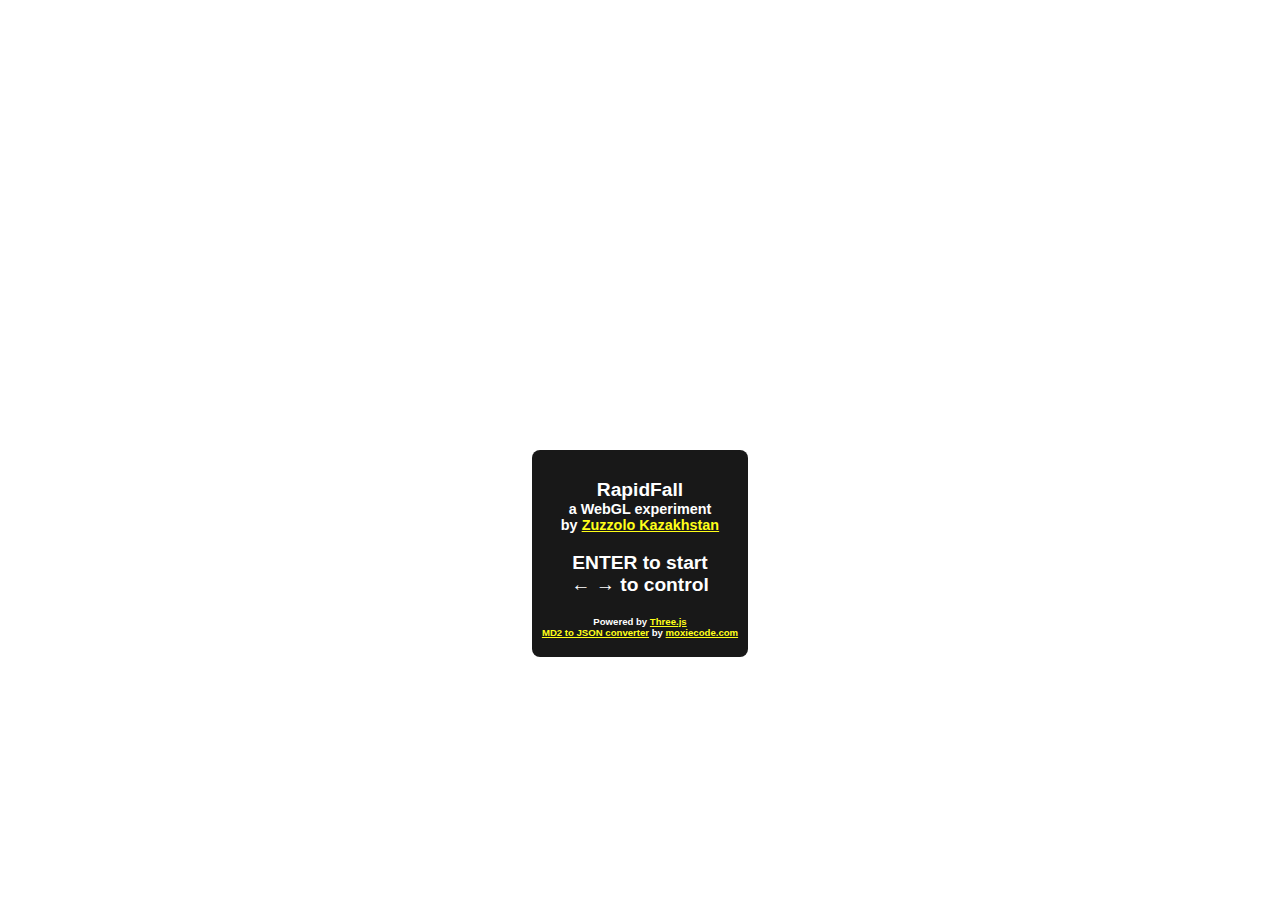
==== RapidFall/index.html @ 01e642e1 "Added GameState management." ====
<html>
	<head>
		<title>Rapid Fall</title>
		<style>
			body { width: 100%; height: 100%; overflow:hidden; margin:0; }
			.hud { font-family: Helvetica, Arial, sans-serif; font-size: 9px; font-weight:bold; z-index: 100; padding: 3px; color:white; background: black; opacity:0.9; }
			canvas { position: absolute; top: 0; left: 0; }
			#score { position: absolute; width:74px; height:42px; top: 0; right: 0; display:none; }
			#stats { display:none; }
			#messageContainer { position: absolute; left: 50%; top: 50%; }
			#message { position: relative; left: -50%; text-align:center; font-size: 120%; padding: 10px; border-radius: 8px; }
			#message a { color: yellow; }
		</style>
	</head>
	<body>
		<div id="score" class="hud">
			<div id="scoreText"></div>
			<div id="highScoreText"></div>
		</div>
		<div id="messageContainer">
			<div id="message" class="hud">
				<p>
					RapidFall<br>
					<span style="font-size:75%">
						a WebGL experiment<br>
						by <a target="blank" href="http://andreacasaccia.net/">Zuzzolo Kazakhstan</a>
					</span>
				</p>
				<p>
					ENTER to start<br>
					&larr; &rarr; to control
				</p>
				<p style="font-size:50%">
					Powered by <a href="">Three.js</a><br>
					<a href="http://oos.moxiecode.com/js_webgl/md2_converter/">MD2 to JSON converter</a> by <a href="http://oos.moxiecode.com/blog/">moxiecode.com</a><br>
				</p>			
			</div>
		</div>
		<script src="lib/three.js"></script>
		<script src="lib/detector.js"></script>
		<script src="lib/jquery-1.8.3.min.js"></script>
		<script src="lib/stats.min.js"></script>
		<script src="RapidFall.js"></script>
		<script src="Constants.js"></script>
		<script src="Config.js"></script>
		<script src="Input.js"></script>
		<script src="Sound.js"></script>
		<script src="GameObjects/GameObjects.js"></script>
		<script src="GameObjects/Platform.js"></script>
		<script src="GameObjects/Player.js"></script>
		<script src="GameState.js"></script>
		<script>
			var rf = new RapidFall({showFPS:true});
			rf.initializeScene();
			rf.initializeGameState();
			rf.drawScene();
			rf.mainloop();
		</script>
	</body>
</html>
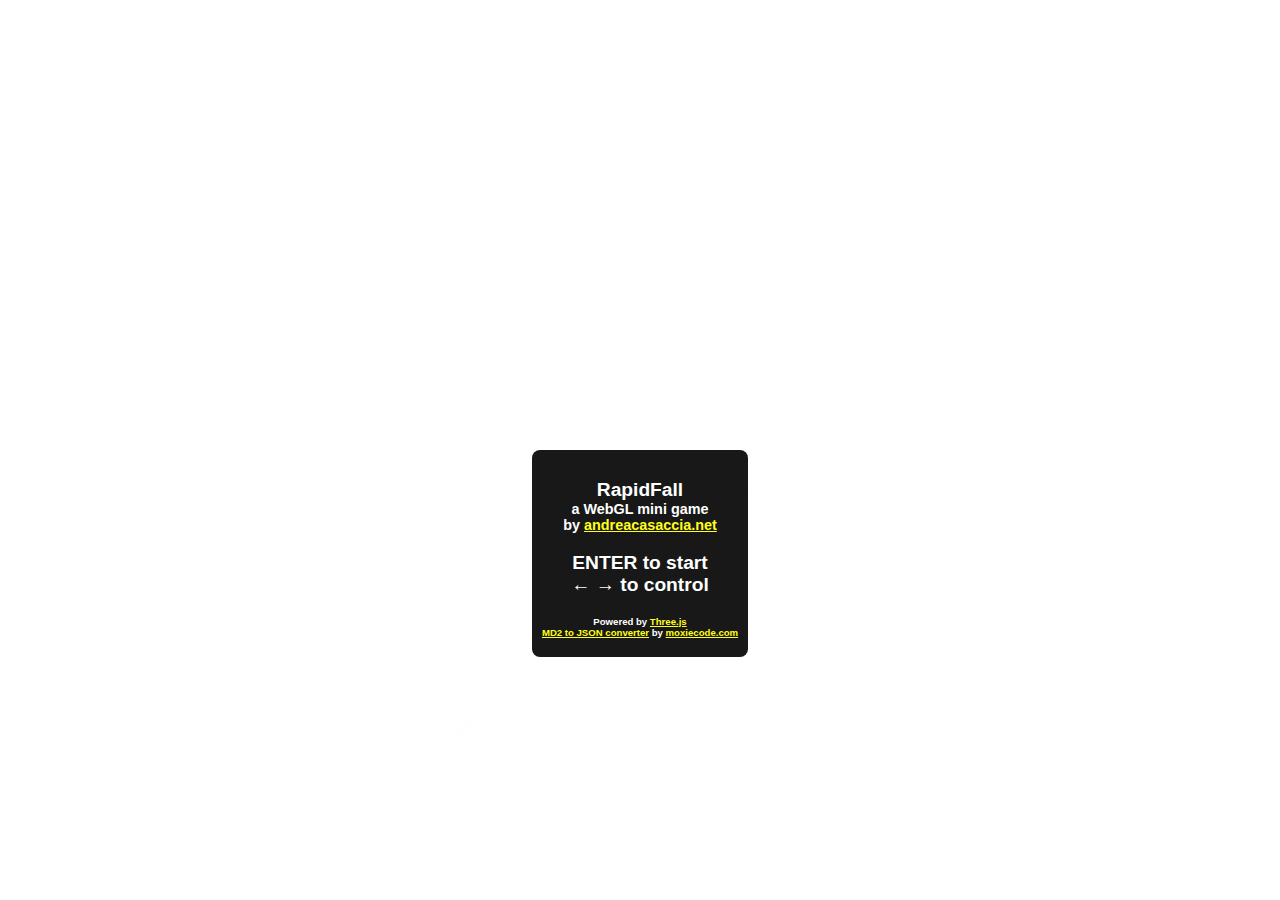
==== commit b5b341a6: "Parallax background." ====
--- a/RapidFall/index.html
+++ b/RapidFall/index.html
@@ -4,7 +4,8 @@
 		<style>
 			body { width: 100%; height: 100%; overflow:hidden; margin:0; }
 			.hud { font-family: Helvetica, Arial, sans-serif; font-size: 9px; font-weight:bold; z-index: 100; padding: 3px; color:white; background: black; opacity:0.9; }
-			canvas { position: absolute; top: 0; left: 0; }
+			canvas { position: absolute; top: 0; left: 0; background-image:url('resources/clouds.png'); z-index: 1; }
+			#foreground { position: absolute; top: 0; left: 0; width: 100%; height: 100%; background-image:url('resources/near_clouds.png'); background-color:transparent; z-index: 2; }
 			#score { position: absolute; width:74px; height:42px; top: 0; right: 0; display:none; }
 			#stats { display:none; }
 			#messageContainer { position: absolute; left: 50%; top: 50%; }
@@ -13,6 +14,8 @@
 		</style>
 	</head>
 	<body>
+		<div id="foreground"></div>
+		<audio src="resources/wolf.mp3"></audio>
 		<div id="score" class="hud">
 			<div id="scoreText"></div>
 			<div id="highScoreText"></div>
@@ -22,8 +25,8 @@
 				<p>
 					RapidFall<br>
 					<span style="font-size:75%">
-						a WebGL experiment<br>
-						by <a target="blank" href="http://andreacasaccia.net/">Zuzzolo Kazakhstan</a>
+						a WebGL mini game<br>
+						by <a target="blank" href="http://andreacasaccia.net/">andreacasaccia.net</a>
 					</span>
 				</p>
 				<p>
@@ -44,7 +47,6 @@
 		<script src="Constants.js"></script>
 		<script src="Config.js"></script>
 		<script src="Input.js"></script>
-		<script src="Sound.js"></script>
 		<script src="GameObjects/GameObjects.js"></script>
 		<script src="GameObjects/Platform.js"></script>
 		<script src="GameObjects/Player.js"></script>
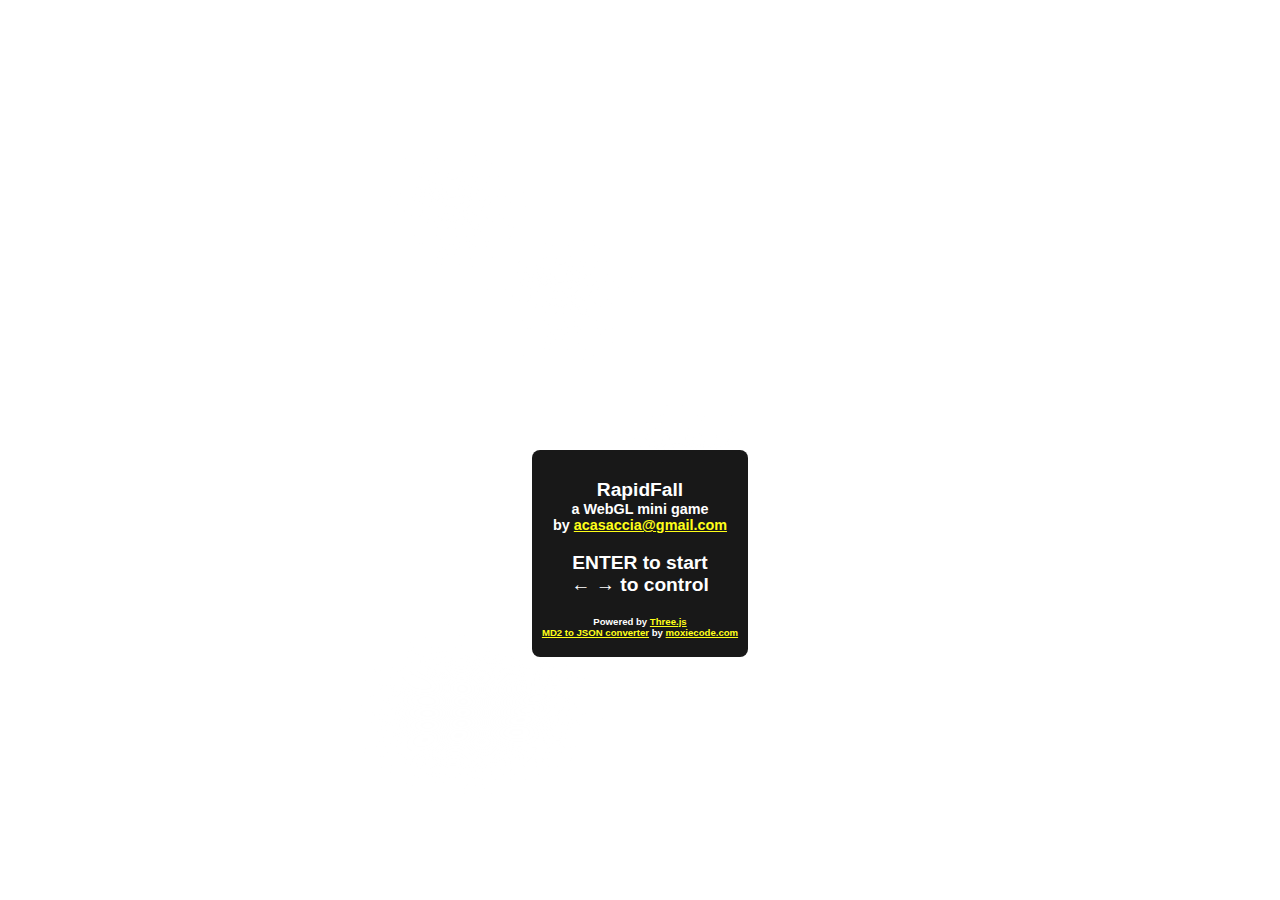
==== commit 69bbd2a1: "HighScore doesn't get overwritten until new game start. Changed welcome message." ====
--- a/RapidFall/index.html
+++ b/RapidFall/index.html
@@ -26,7 +26,7 @@
 					RapidFall<br>
 					<span style="font-size:75%">
 						a WebGL mini game<br>
-						by <a target="blank" href="http://andreacasaccia.net/">andreacasaccia.net</a>
+						by <a target="blank" href="mailto:acasaccia@gmail.com">acasaccia@gmail.com</a>
 					</span>
 				</p>
 				<p>
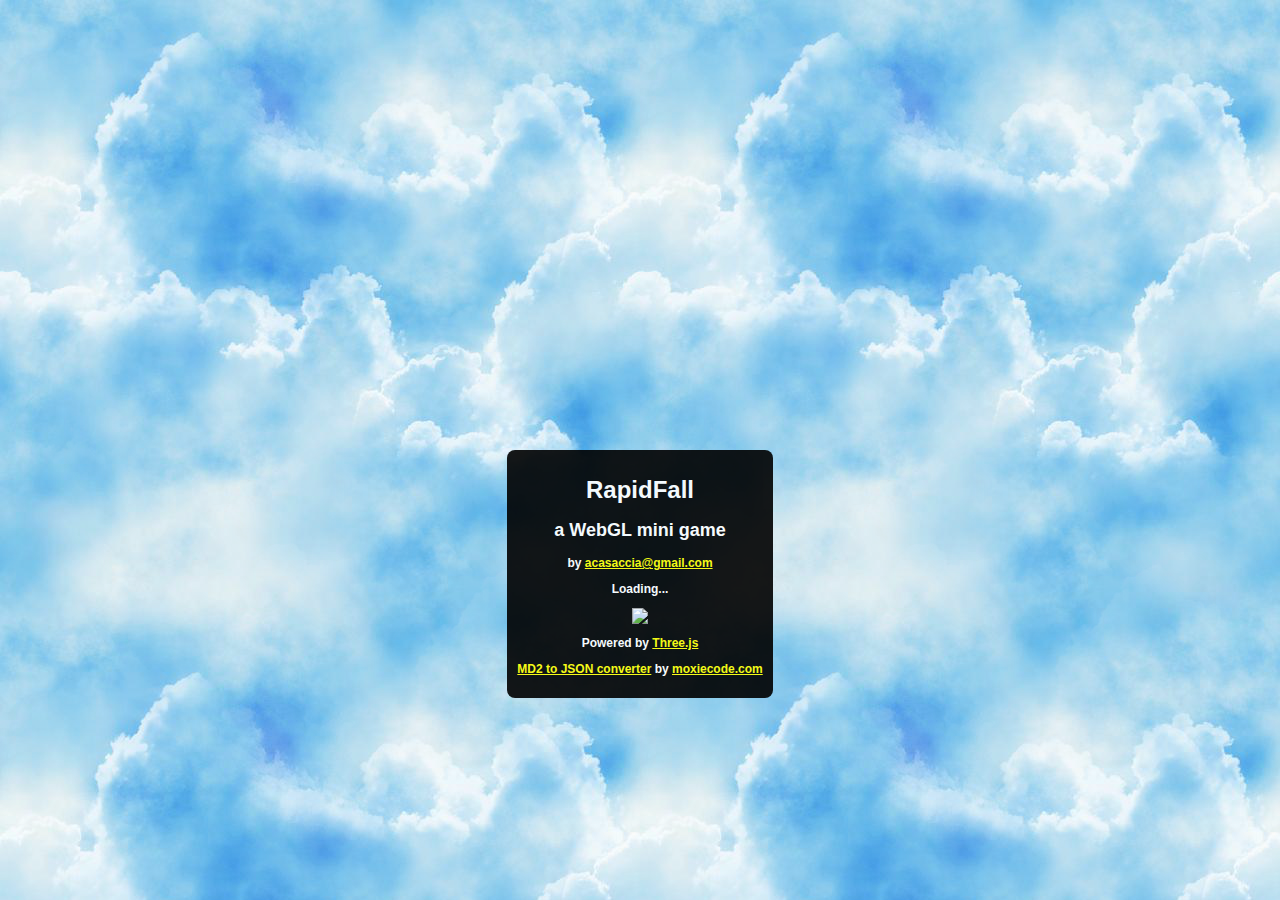
==== commit 68f9a066: "Cross browser sounds. New background textures." ====
--- a/RapidFall/index.html
+++ b/RapidFall/index.html
@@ -1,62 +1,59 @@
 <html>
 	<head>
 		<title>Rapid Fall</title>
-		<style>
-			body { width: 100%; height: 100%; overflow:hidden; margin:0; }
-			.hud { font-family: Helvetica, Arial, sans-serif; font-size: 9px; font-weight:bold; z-index: 100; padding: 3px; color:white; background: black; opacity:0.9; }
-			canvas { position: absolute; top: 0; left: 0; background-image:url('resources/clouds.png'); z-index: 1; }
-			#foreground { position: absolute; top: 0; left: 0; width: 100%; height: 100%; background-image:url('resources/near_clouds.png'); background-color:transparent; z-index: 2; }
-			#score { position: absolute; width:74px; height:42px; top: 0; right: 0; display:none; }
-			#stats { display:none; }
-			#messageContainer { position: absolute; left: 50%; top: 50%; }
-			#message { position: relative; left: -50%; text-align:center; font-size: 120%; padding: 10px; border-radius: 8px; }
-			#message a { color: yellow; }
-		</style>
+		<link rel="stylesheet" type="text/css" href="css/RapidFall.css" />
 	</head>
 	<body>
+		<div id="messageContainer">
+			<div id="message" class="hud">
+				<h1>RapidFall</h1>
+				<h2>a WebGL mini game</h2>
+				<p>by <a target="blank" href="mailto:acasaccia@gmail.com">acasaccia@gmail.com</a></p>
+				<div class="content">
+					<p>Loading...</p>
+					<img src="resources/loader.gif" />
+				</div>
+				<div class="credits">
+					<p>Powered by <a href="">Three.js</a></p>
+					<p><a href="http://oos.moxiecode.com/js_webgl/md2_converter/">MD2 to JSON converter</a> by <a href="http://oos.moxiecode.com/blog/">moxiecode.com</a></p>
+				</div>
+			</div>
+		</div>
+		<div id="background"></div>
 		<div id="foreground"></div>
-		<audio src="resources/wolf.mp3"></audio>
 		<div id="score" class="hud">
 			<div id="scoreText"></div>
 			<div id="highScoreText"></div>
 		</div>
-		<div id="messageContainer">
-			<div id="message" class="hud">
-				<p>
-					RapidFall<br>
-					<span style="font-size:75%">
-						a WebGL mini game<br>
-						by <a target="blank" href="mailto:acasaccia@gmail.com">acasaccia@gmail.com</a>
-					</span>
-				</p>
-				<p>
-					ENTER to start<br>
-					&larr; &rarr; to control
-				</p>
-				<p style="font-size:50%">
-					Powered by <a href="">Three.js</a><br>
-					<a href="http://oos.moxiecode.com/js_webgl/md2_converter/">MD2 to JSON converter</a> by <a href="http://oos.moxiecode.com/blog/">moxiecode.com</a><br>
-				</p>			
-			</div>
-		</div>
-		<script src="lib/three.js"></script>
-		<script src="lib/detector.js"></script>
-		<script src="lib/jquery-1.8.3.min.js"></script>
-		<script src="lib/stats.min.js"></script>
-		<script src="RapidFall.js"></script>
-		<script src="Constants.js"></script>
-		<script src="Config.js"></script>
-		<script src="Input.js"></script>
-		<script src="GameObjects/GameObjects.js"></script>
-		<script src="GameObjects/Platform.js"></script>
-		<script src="GameObjects/Player.js"></script>
-		<script src="GameState.js"></script>
+		<script src="js/lib/three.min.js"></script>
+		<script src="js/lib/detector.js"></script>
+		<script src="js/lib/jquery-1.8.3.min.js"></script>
+		<script src="js/lib/stats.min.js"></script>
+		<script src="js/lib/soundmanager2-nodebug-jsmin.js"></script>
+		<script src="js/RapidFall.js"></script>
+		<script src="js/Constants.js"></script>
+		<script src="js/Config.js"></script>
+		<script src="js/Input.js"></script>
+		<script src="js/GameObjects/GameObjects.js"></script>
+		<script src="js/GameObjects/Platform.js"></script>
+		<script src="js/GameObjects/Player.js"></script>
+		<script src="js/GameState.js"></script>
+		<script src="js/Loader.js"></script>
+		<script src="js/Sound.js"></script>
 		<script>
-			var rf = new RapidFall({showFPS:true});
-			rf.initializeScene();
-			rf.initializeGameState();
-			rf.drawScene();
-			rf.mainloop();
+			$(document).ready(function(){
+				var rf = new RapidFall({showFPS:true});
+				RapidFall.Loader.load(function(){
+					if (rf.initializeScene()) {
+						RapidFall.Input.makeBindings();
+						rf.initializeGameState();
+						rf.mainloop();
+						$('#message .content').load('templates/controls.html');
+					} else {
+						$('#message .content').html(Detector.getWebGLErrorMessage());
+					}
+				});
+			});
 		</script>
 	</body>
 </html>--- a/RapidFall/css/RapidFall.css
+++ b/RapidFall/css/RapidFall.css
@@ -0,0 +1,10 @@
+body { width: 100%; height: 100%; overflow:hidden; margin:0; }
+.hud { font-family: Helvetica, Arial, sans-serif; font-size: 9px; font-weight:bold; z-index: 100; padding: 3px; color:white; background: black; opacity:0.9; }
+#background { position: absolute; top: 0; left: 0; width: 100%; height: 100%; background-image:url('../resources/clouds.png?nocache=20131801'); z-index: 1; }
+canvas { position: absolute; top: 0; left: 0; z-index: 2; }
+#foreground { position: absolute; top: 0; left: 0; width: 100%; height: 100%; background-image:url('../resources/near_clouds.png?nocache=20131801'); background-color:transparent; z-index: 3; }
+#score { position: absolute; width:74px; height:42px; top: 0; right: 0; display:none; }
+#stats { display:none; }
+#messageContainer { position: absolute; left: 50%; top: 50%; }
+#message { position: relative; left: -50%; text-align:center; font-size: 75%; padding: 10px; border-radius: 8px; }
+#message a { color: yellow; }
